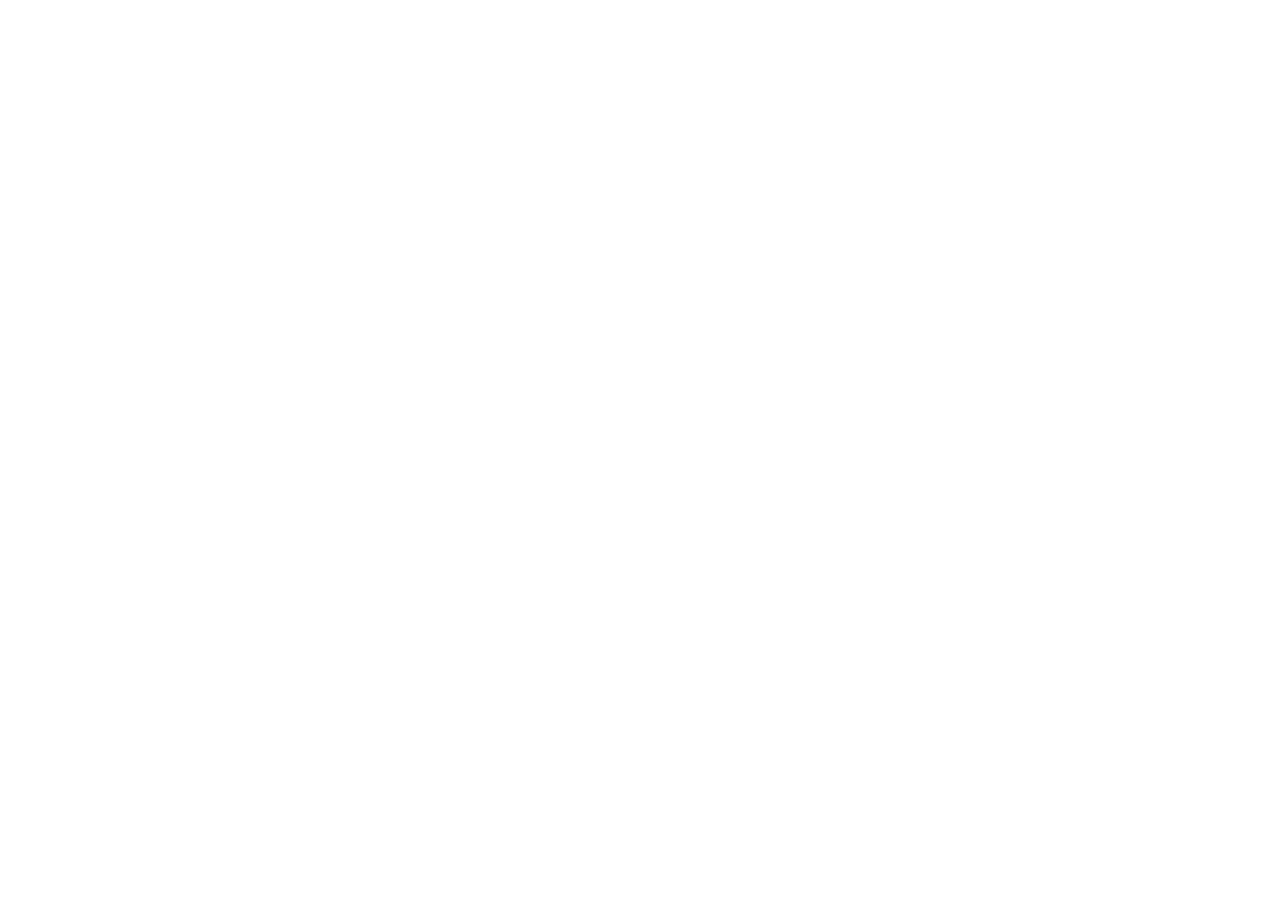
==== ANDERSON MITCHELL/index.html @ 352d2b85 "." ====
<!DOCTYPE html>

<html>

<link rel="stylesheet" type="text/css" href="style.css">
<link rel="stylesheet" type="text.css" href="animate.css">
<link rel="stylesheet" type="text.css" href="fonts.css">
<script type="text/javascript" src="jquery.js"></script>

<title></title>

<head></head>
<body></body>
<footer></footer>

</html>
---- ANDERSON MITCHELL/style.css ----
*
{
margin: 0;
padding: 0;
}
---- ANDERSON MITCHELL/fonts.css ----
@font-face
{
font-family: skarp;
src: url(fonts/skarp.ttf);
}

@font-face
{
font-family: neue;
src: url(fonts/neue.ttf);
}


@font-face
{
font-family: universe;
src: url(fonts/universe.ttf);
}

@font-face
{
font-family: anders;
src: url(fonts/anders.ttf);
}

@font-face
{
font-family: caviar;
src: url(fonts/caviar.ttf);
}

@font-face
{
font-family: rb;
src: url(fonts/rb.otf);
}

@font-face
{
font-family: fraction;
src: url(fonts/fraction.otf);
}

@font-face
{
font-family: bebasbook;
src: url(fonts/bebasbook.ttf);
}

@font-face
{
font-family: bebaslight;
src: url(fonts/bebaslight.ttf);
}

@font-face
{
font-family: bebasregular;
src: url(fonts/bebasregular.ttf);
}

@font-face
{
font-family: bebasthin;
src: url(fonts/bebasthin.ttf);
}

@font-face
{
font-family: bebasbold;
src: url(fonts/bebasbold.ttf);
}

@font-face
{
font-family: simplifica;
src: url(fonts/simplifica.ttf);
}

@font-face
{
font-family: codelight;
src: url(fonts/codelight.otf);
}

@font-face
{
font-family: codebold;
src: url(fonts/codebold.otf);
}

@font-face
{
font-family: neoulight;
src: url(fonts/neoulight.ttf);
}

@font-face
{
font-family: neoubold;
src: url(fonts/neoubold.ttf);
}

@font-face
{
font-family: veron;
src: url(fonts/veron.ttf);
}
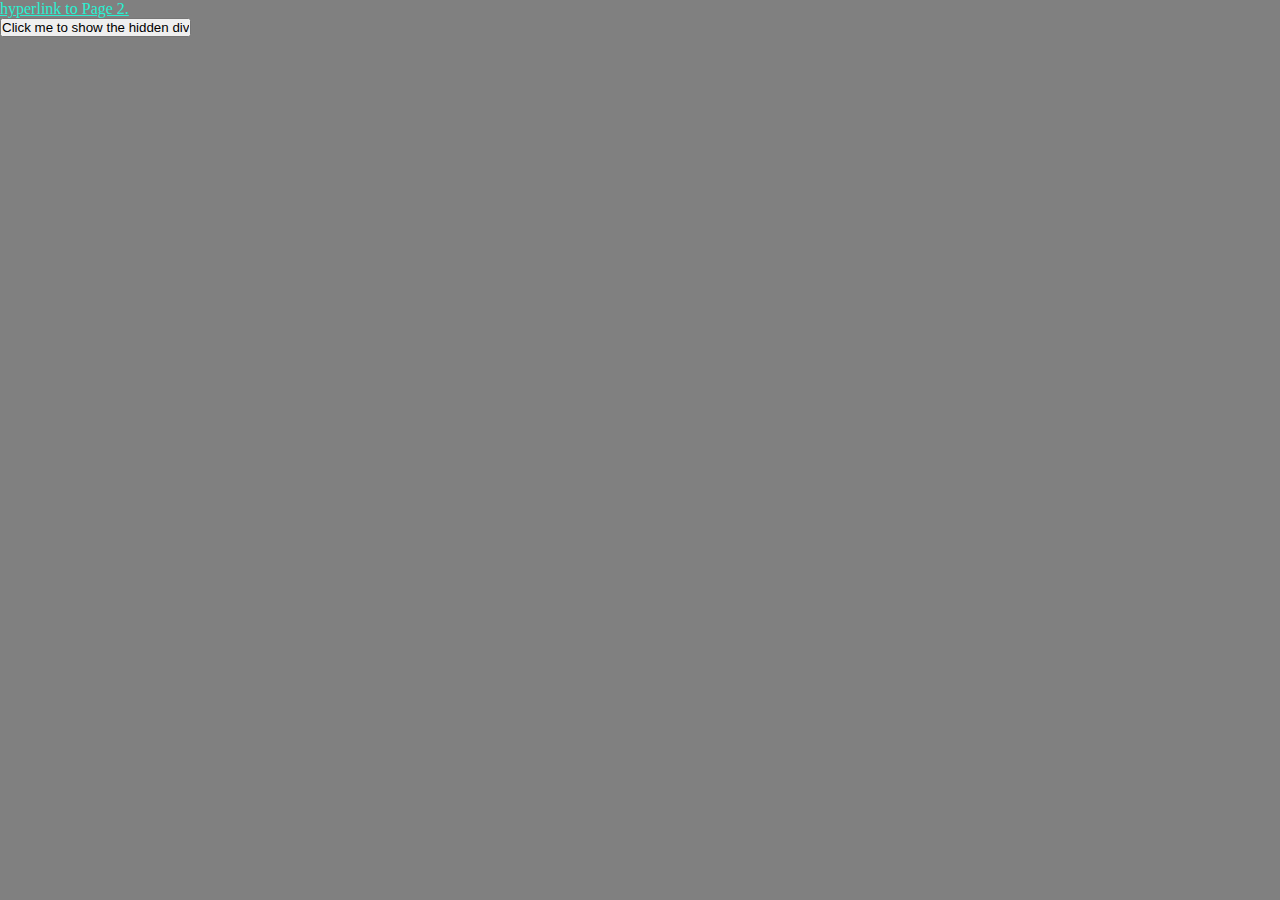
==== commit 20d290a9: "modified:   ANDERSON MITCHELL/index.html 	modified:   ANDERSON MITCHELL/style.css" ====
--- a/ANDERSON MITCHELL/index.html
+++ b/ANDERSON MITCHELL/index.html
@@ -9,8 +9,48 @@
 
 <title></title>
 
-<head></head>
-<body></body>
+<head>
+<style>
+
+</style>
+
+</head>
+
+<body>
+<a HREF="page2/page2.html">hyperlink to Page 2.</a>
+</body>
+
+
+<body>
+<head>
+    <title>jQuery show</title>
+    <script type="text/javascript" src="http://code.jquery.com/jquery-1.4.2.js"></script>
+    <script type="text/javascript">
+        function Show_Div(Div_id) {
+            if (false == $(Div_id).is(':visible')) {
+                $(Div_id).show(250);
+            }
+            else {
+                $(Div_id).hide(250);
+            }
+        }
+    </script>
+</head>
+<body>
+    <br />
+    <input type="button" value="Click me to show the hidden div" onclick="Show_Div(Div_1)" />
+    <br />
+    <br />
+    <div id="Div_1" style="display: none; background-color: #ffffdd; width: 300px;">
+     <h2>Funny Picture</h2>
+<img src="page2/funnypic.jpg" alt="Mountain View" style="width:304px;height:228px;">
+
+</body>
+<body>
+<A HREF="page2/page2.html">link to page 2</A>
+</body>
+
+
 <footer></footer>
 
 </html>
--- a/ANDERSON MITCHELL/style.css
+++ b/ANDERSON MITCHELL/style.css
@@ -1,5 +1,22 @@
+body 
+{
+	background-color:gray;
+}
+h1  
+{
+	color:blue;
+}
+p    
+{
+	color:green;
+}
+
 *
 {
 margin: 0;
 padding: 0;
 }
+a:hover 
+{
+color: #28F1D2;
+}